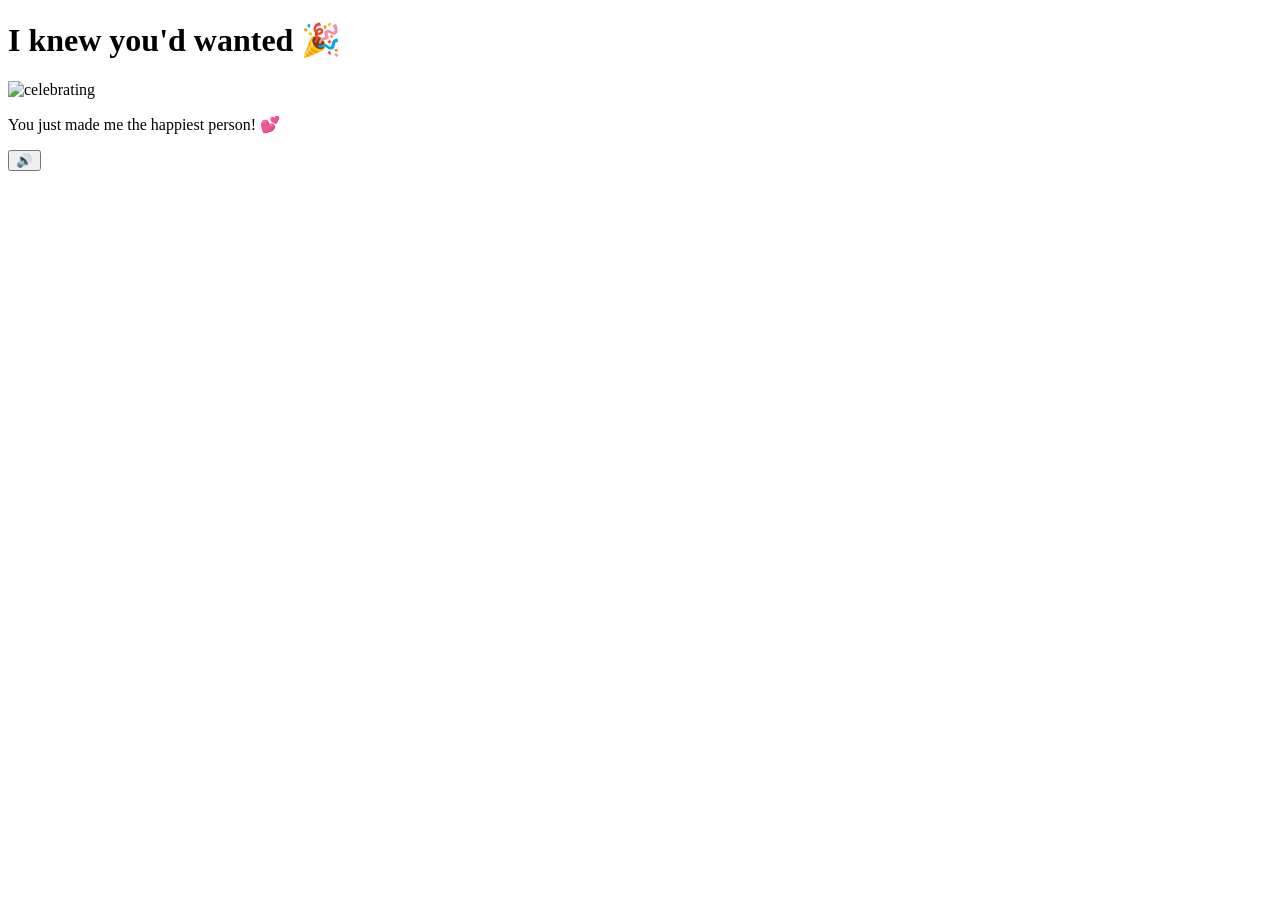
==== yes.html @ e36583ed "Update yes.html" ====
<!DOCTYPE html>
<html lang="en">
<head>
    <meta charset="UTF-8">
    <meta name="viewport" content="width=device-width, initial-scale=1.0">
    <title> Yay! 🎉</title>
    <link rel="preconnect" href="https://fonts.googleapis.com">
    <link href="https://fonts.googleapis.com/css2?family=Nunito:wght@400;700;800;900&display=swap" rel="stylesheet">
    <link rel="stylesheet" href="style.css">
    <script src="https://cdn.jsdelivr.net/npm/canvas-confetti@1.9.2/dist/confetti.browser.min.js"></script>
</head>
<body>
    <div class="hearts-bg"></div>

    <div class="container yes-container">
        <h1 class="yes-title"> I knew you'd wanted 🎉</h1>

        <div class="gif-container">
            <img id="cat-gif" src="https://media.tenor.com/eNHbizSfVb0AAAAj/lovemode-cute.gif" alt="celebrating">
        </div>

        <p class="yes-message">You just made me the happiest person! 💕</p>
    </div>

    <audio id="bg-music" loop>
        <source src="music/beabadoobee - Glue Song (Lyrics).mp3" type="audio/mpeg">
    </audio>

    <button id="music-toggle" onclick="toggleMusic()" title="Toggle music">🔊</button>

    <script src="yes-script.js"></script>
</body>
</html>
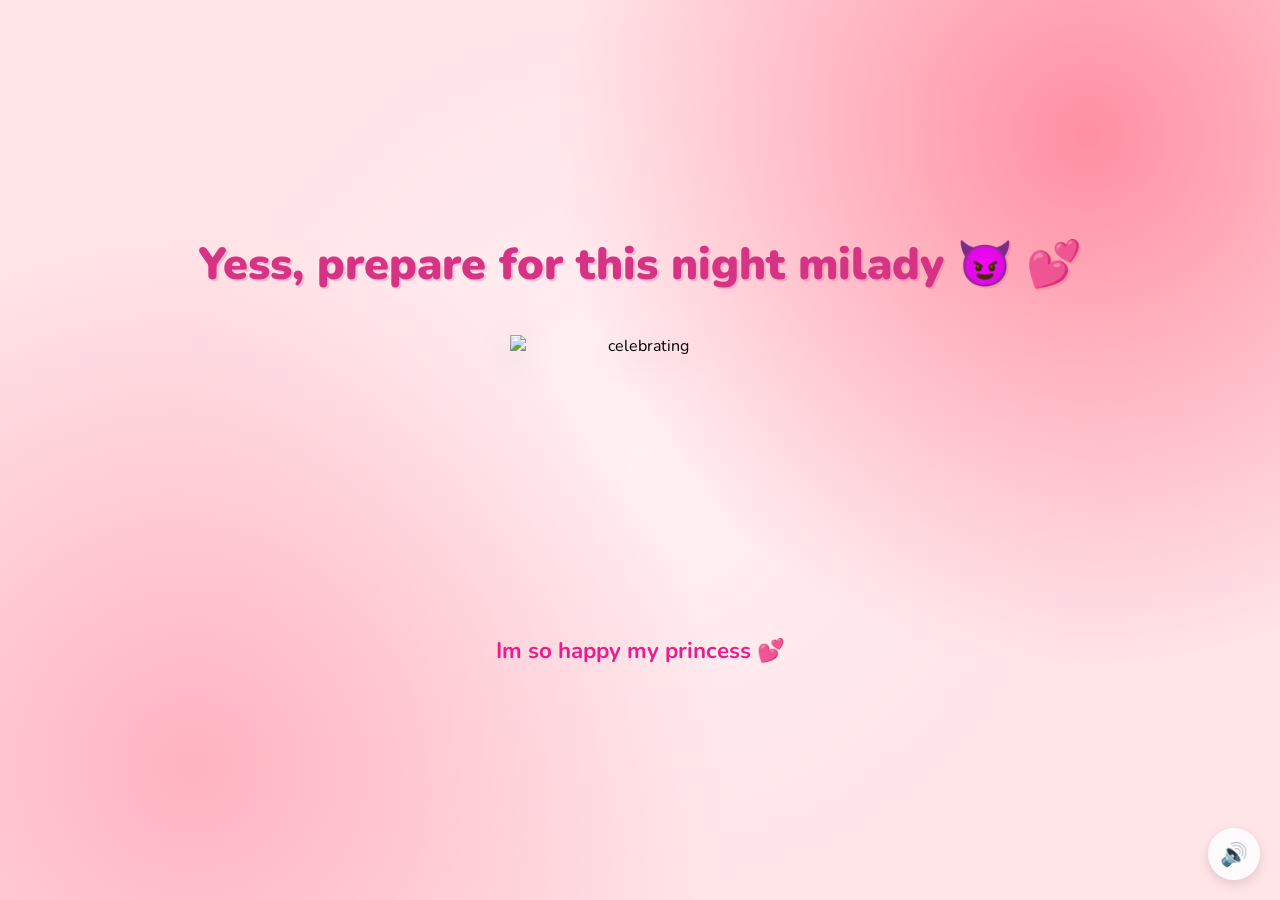
==== commit 121951d5: "Update yes.html" ====
--- a/yes.html
+++ b/yes.html
@@ -13,13 +13,13 @@
     <div class="hearts-bg"></div>
 
     <div class="container yes-container">
-        <h1 class="yes-title"> I knew you'd wanted 🎉</h1>
+        <h1 class="yes-title"> Yess, prepare for this night milady 😈 💕</h1>
 
         <div class="gif-container">
-            <img id="cat-gif" src="https://media.tenor.com/eNHbizSfVb0AAAAj/lovemode-cute.gif" alt="celebrating">
+            <img id="cat-gif" src="https://media1.giphy.com/media/v1.Y2lkPTc5MGI3NjExMnpvOHJsZTVyM2g4dGg4cHZpcGR5bWp0c2t0bHY2Nzd4aXAycWdoNCZlcD12MV9pbnRlcm5hbF9naWZfYnlfaWQmY3Q9Zw/PNgCafbCVDPgpJj8xS/giphy.gif" alt="celebrating">
         </div>
 
-        <p class="yes-message">You just made me the happiest person! 💕</p>
+        <p class="yes-message">Im so happy my princess 💕</p>
     </div>
 
     <audio id="bg-music" loop>
--- a/style.css
+++ b/style.css
@@ -0,0 +1,206 @@
+* {
+    margin: 0;
+    padding: 0;
+    box-sizing: border-box;
+}
+
+body {
+    background-color: #FFE4E8;
+    font-family: 'Nunito', sans-serif;
+    min-height: 100vh;
+    display: flex;
+    justify-content: center;
+    align-items: center;
+    overflow: hidden;
+    background-image:
+        radial-gradient(circle at 15% 85%, #ffb3c1 0%, transparent 40%),
+        radial-gradient(circle at 85% 15%, #ff8fa3 0%, transparent 40%),
+        radial-gradient(circle at 50% 50%, #fff0f3 0%, transparent 60%);
+}
+
+/* Floating hearts background */
+.hearts-bg {
+    position: fixed;
+    top: 0; left: 0; right: 0; bottom: 0;
+    pointer-events: none;
+    z-index: 0;
+    overflow: hidden;
+}
+
+.hearts-bg::before,
+.hearts-bg::after {
+    content: '💕 💗 💖 💝 💓💕 💗 💖 💝 💓';
+    position: absolute;
+    font-size: 5rem;
+    opacity: 0.02;
+    animation: floatHearts 30s linear infinite;
+    white-space: nowrap;
+    top: 100%;
+    left: 100%;
+}
+
+.hearts-bg::after {
+    animation-delay: 3s;
+    left: 60%;
+    content: '💗 💕 💓 💖 💝💗 💕 💓 💖 💝';
+}
+
+@keyframes floatHearts {
+    from { transform: translateY(0); opacity: 0.03; }
+    to { transform: translateY(-110vh); opacity: 0; }
+}
+
+.container {
+    position: relative;
+    z-index: 1;
+    text-align: center;
+    padding: 40px 40px;
+}
+
+h1 {
+    font-size: 2.4rem;
+    color: #d63384;
+    font-weight: 900;
+    margin-bottom: 20px;
+    text-shadow: 2px 2px 0px rgba(214, 51, 132, 0.2);
+    animation: wiggle 2s ease-in-out infinite;
+}
+
+@keyframes wiggle {
+    0%, 100% { transform: rotate(-1deg); }
+    50% { transform: rotate(1deg); }
+}
+
+.gif-container {
+    margin: 40px auto;
+    display: flex;
+    justify-content: center;
+}
+
+#cat-gif {
+    width: 300px;
+    height: 300px;
+    object-fit: contain;
+    filter: drop-shadow(0 8px 16px rgba(0,0,0,0.15));
+    transition: opacity 0.3s ease;
+}
+
+.buttons {
+    display: flex;
+    gap: 30px;
+    justify-content: center;
+    align-items: center;
+    margin-top: 30px;
+    flex-wrap: wrap;
+}
+
+#yes-btn {
+    background: linear-gradient(135deg, #4CAF50, #45a049);
+    color: white;
+    border: none;
+    border-radius: 16px;
+    font-size: 1.6rem;
+    font-weight: 900;
+    font-family: 'Nunito', sans-serif;
+    padding: 18px 45px;
+    cursor: pointer;
+    transition: transform 0.15s, box-shadow 0.15s;
+    box-shadow: 0 6px 20px rgba(76, 175, 80, 0.45);
+    letter-spacing: 1px;
+}
+
+#yes-btn:hover {
+    transform: scale(1.06) translateY(-2px);
+    box-shadow: 0 10px 28px rgba(76, 175, 80, 0.55);
+}
+
+#yes-btn:active {
+    transform: scale(0.98);
+}
+
+#no-btn {
+    background: linear-gradient(135deg, #e74c3c, #c0392b);
+    color: white;
+    border: none;
+    border-radius: 12px;
+    font-size: 1rem;
+    font-weight: 700;
+    font-family: 'Nunito', sans-serif;
+    padding: 12px 28px;
+    cursor: pointer;
+    transition: background 0.2s, left 0.25s ease, top 0.25s ease;
+    box-shadow: 0 4px 14px rgba(231, 76, 60, 0.4);
+}
+
+#no-btn:hover {
+    background: linear-gradient(135deg, #c0392b, #a93226);
+}
+
+
+#tease-toast {
+    margin-top: 14px;
+    font-size: 1rem;
+    color: #d63384;
+    font-weight: 700;
+    font-style: italic;
+    opacity: 0;
+    transform: translateY(6px);
+    transition: opacity 0.3s ease, transform 0.3s ease;
+    min-height: 1.5rem;
+}
+
+#tease-toast.show {
+    opacity: 1;
+    transform: translateY(0);
+}
+
+/* Music toggle button */
+#music-toggle {
+    position: fixed;
+    bottom: 20px;
+    right: 20px;
+    background: rgba(255, 255, 255, 0.85);
+    border: none;
+    border-radius: 50%;
+    width: 52px;
+    height: 52px;
+    font-size: 1.4rem;
+    cursor: pointer;
+    backdrop-filter: blur(10px);
+    box-shadow: 0 4px 12px rgba(0, 0, 0, 0.12);
+    transition: transform 0.2s;
+    z-index: 100;
+}
+
+#music-toggle:hover {
+    transform: scale(1.1);
+}
+
+/* Yes page specific */
+.yes-container h1.yes-title {
+    font-size: 2.8rem;
+    animation: bounceTitle 0.6s ease infinite alternate;
+}
+
+@keyframes bounceTitle {
+    from { transform: translateY(0) rotate(-1deg); }
+    to { transform: translateY(-12px) rotate(1deg); }
+}
+
+.yes-message {
+    font-size: 1.4rem;
+    color: #e91e8c;
+    font-weight: 700;
+    margin-top: 24px;
+    animation: fadeIn 1s ease 0.5s both;
+}
+
+@keyframes fadeIn {
+    from { opacity: 0; transform: translateY(10px); }
+    to { opacity: 1; transform: translateY(0); }
+}
+
+.yes-container #cat-gif {
+    width: 260px;
+    height: 260px;
+}
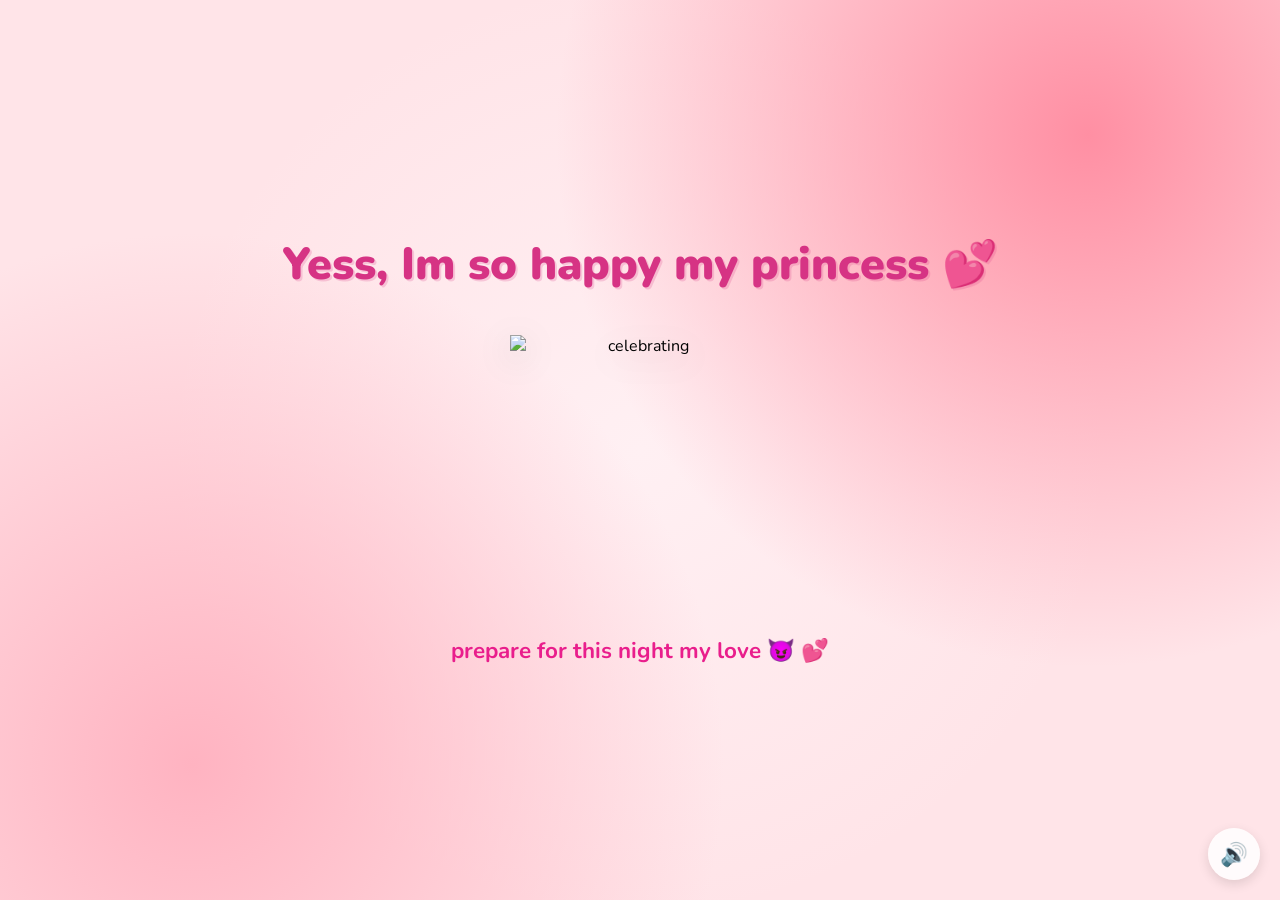
==== commit 0c039ae5: "Update yes.html" ====
--- a/yes.html
+++ b/yes.html
@@ -13,13 +13,13 @@
     <div class="hearts-bg"></div>
 
     <div class="container yes-container">
-        <h1 class="yes-title"> Yess, prepare for this night milady 😈 💕</h1>
+        <h1 class="yes-title"> Yess, Im so happy my princess 💕</h1>
 
         <div class="gif-container">
             <img id="cat-gif" src="https://media1.giphy.com/media/v1.Y2lkPTc5MGI3NjExMnpvOHJsZTVyM2g4dGg4cHZpcGR5bWp0c2t0bHY2Nzd4aXAycWdoNCZlcD12MV9pbnRlcm5hbF9naWZfYnlfaWQmY3Q9Zw/PNgCafbCVDPgpJj8xS/giphy.gif" alt="celebrating">
         </div>
 
-        <p class="yes-message">Im so happy my princess 💕</p>
+        <p class="yes-message">prepare for this night my love 😈 💕</p>
     </div>
 
     <audio id="bg-music" loop>
--- a/style.css
+++ b/style.css
@@ -32,15 +32,15 @@
     content: '💕 💗 💖 💝 💓💕 💗 💖 💝 💓';
     position: absolute;
     font-size: 5rem;
-    opacity: 0.02;
-    animation: floatHearts 30s linear infinite;
+    opacity: 0.5;
+    animation: floatHearts 60s linear infinite;
     white-space: nowrap;
     top: 100%;
     left: 100%;
 }
 
 .hearts-bg::after {
-    animation-delay: 3s;
+    animation-delay: 6s;
     left: 60%;
     content: '💗 💕 💓 💖 💝💗 💕 💓 💖 💝';
 }
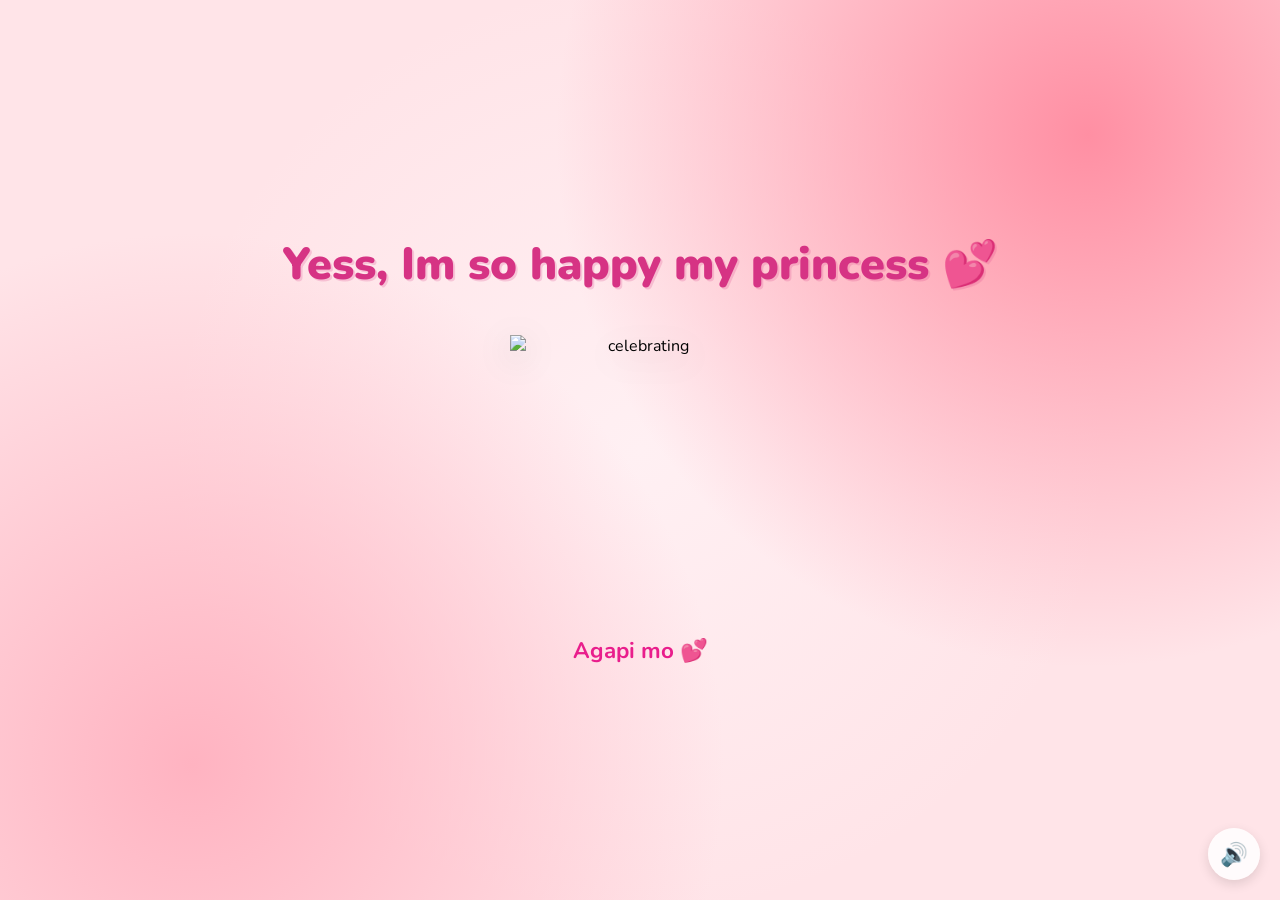
==== commit 1a4b6d85: "Update yes.html" ====
--- a/yes.html
+++ b/yes.html
@@ -19,7 +19,7 @@
             <img id="cat-gif" src="https://media1.giphy.com/media/v1.Y2lkPTc5MGI3NjExMnpvOHJsZTVyM2g4dGg4cHZpcGR5bWp0c2t0bHY2Nzd4aXAycWdoNCZlcD12MV9pbnRlcm5hbF9naWZfYnlfaWQmY3Q9Zw/PNgCafbCVDPgpJj8xS/giphy.gif" alt="celebrating">
         </div>
 
-        <p class="yes-message">prepare for this night my love 😈 💕</p>
+        <p class="yes-message"> Agapi mo 💕</p>
     </div>
 
     <audio id="bg-music" loop>
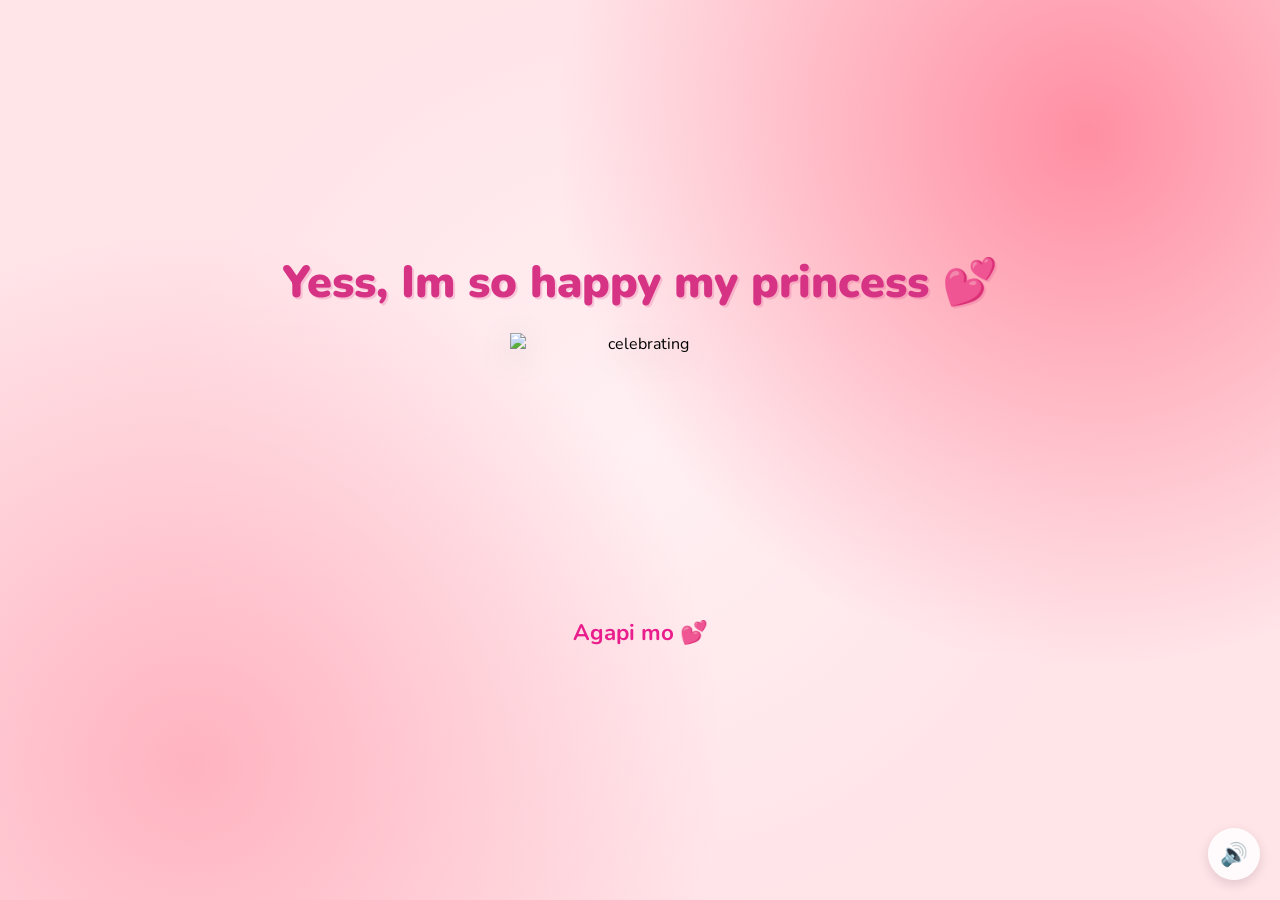
==== commit afe21817: "Update yes.html" ====
--- a/yes.html
+++ b/yes.html
@@ -23,7 +23,7 @@
     </div>
 
     <audio id="bg-music" loop>
-        <source src="music/beabadoobee - Glue Song (Lyrics).mp3" type="audio/mpeg">
+        <source src="music/Vanessa Carlton - A Thousand Miles.mp3" type="audio/mpeg">
     </audio>
 
     <button id="music-toggle" onclick="toggleMusic()" title="Toggle music">🔊</button>
--- a/style.css
+++ b/style.css
@@ -31,12 +31,12 @@
 .hearts-bg::after {
     content: '💕 💗 💖 💝 💓💕 💗 💖 💝 💓';
     position: absolute;
-    font-size: 5rem;
-    opacity: 0.5;
-    animation: floatHearts 60s linear infinite;
+    font-size: 1.5rem;
+    opacity: 0.7;
+    animation: floatHearts 12s linear infinite;
     white-space: nowrap;
     top: 100%;
-    left: 100%;
+    left: 10%;
 }
 
 .hearts-bg::after {
@@ -46,7 +46,7 @@
 }
 
 @keyframes floatHearts {
-    from { transform: translateY(0); opacity: 0.03; }
+    from { transform: translateY(0); opacity: 0.15; }
     to { transform: translateY(-110vh); opacity: 0; }
 }
 
@@ -54,7 +54,7 @@
     position: relative;
     z-index: 1;
     text-align: center;
-    padding: 40px 40px;
+    padding: 40px 20px;
 }
 
 h1 {
@@ -72,14 +72,14 @@
 }
 
 .gif-container {
-    margin: 40px auto;
+    margin: 20px auto;
     display: flex;
     justify-content: center;
 }
 
 #cat-gif {
-    width: 300px;
-    height: 300px;
+    width: 400px;
+    height: 400px;
     object-fit: contain;
     filter: drop-shadow(0 8px 16px rgba(0,0,0,0.15));
     transition: opacity 0.3s ease;
@@ -87,7 +87,7 @@
 
 .buttons {
     display: flex;
-    gap: 30px;
+    gap: 20px;
     justify-content: center;
     align-items: center;
     margin-top: 30px;
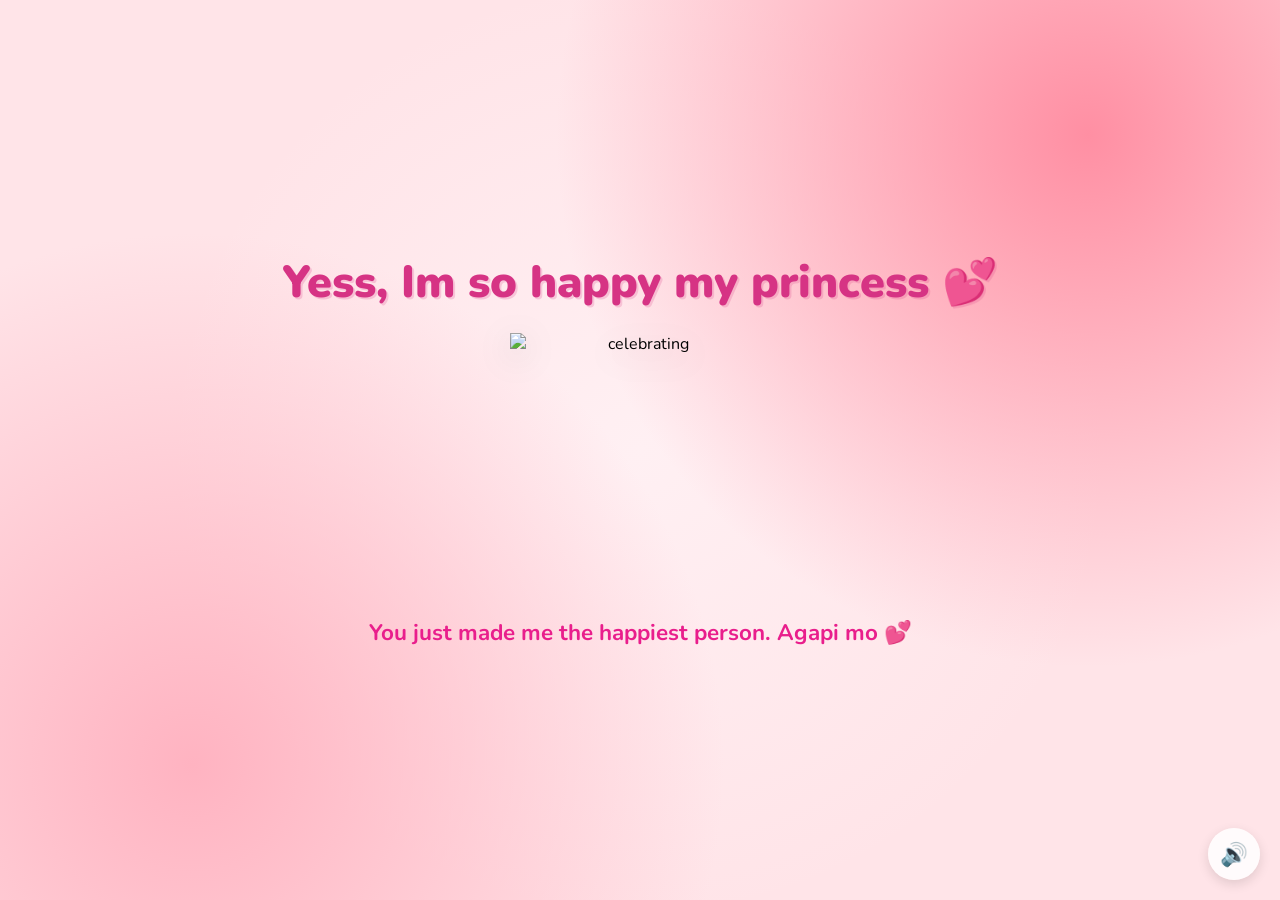
==== commit 6e3c1023: "Update yes.html" ====
--- a/yes.html
+++ b/yes.html
@@ -19,7 +19,7 @@
             <img id="cat-gif" src="https://media1.giphy.com/media/v1.Y2lkPTc5MGI3NjExMnpvOHJsZTVyM2g4dGg4cHZpcGR5bWp0c2t0bHY2Nzd4aXAycWdoNCZlcD12MV9pbnRlcm5hbF9naWZfYnlfaWQmY3Q9Zw/PNgCafbCVDPgpJj8xS/giphy.gif" alt="celebrating">
         </div>
 
-        <p class="yes-message"> Agapi mo 💕</p>
+        <p class="yes-message"> You just made me the happiest person. Agapi mo 💕</p>
     </div>
 
     <audio id="bg-music" loop>
